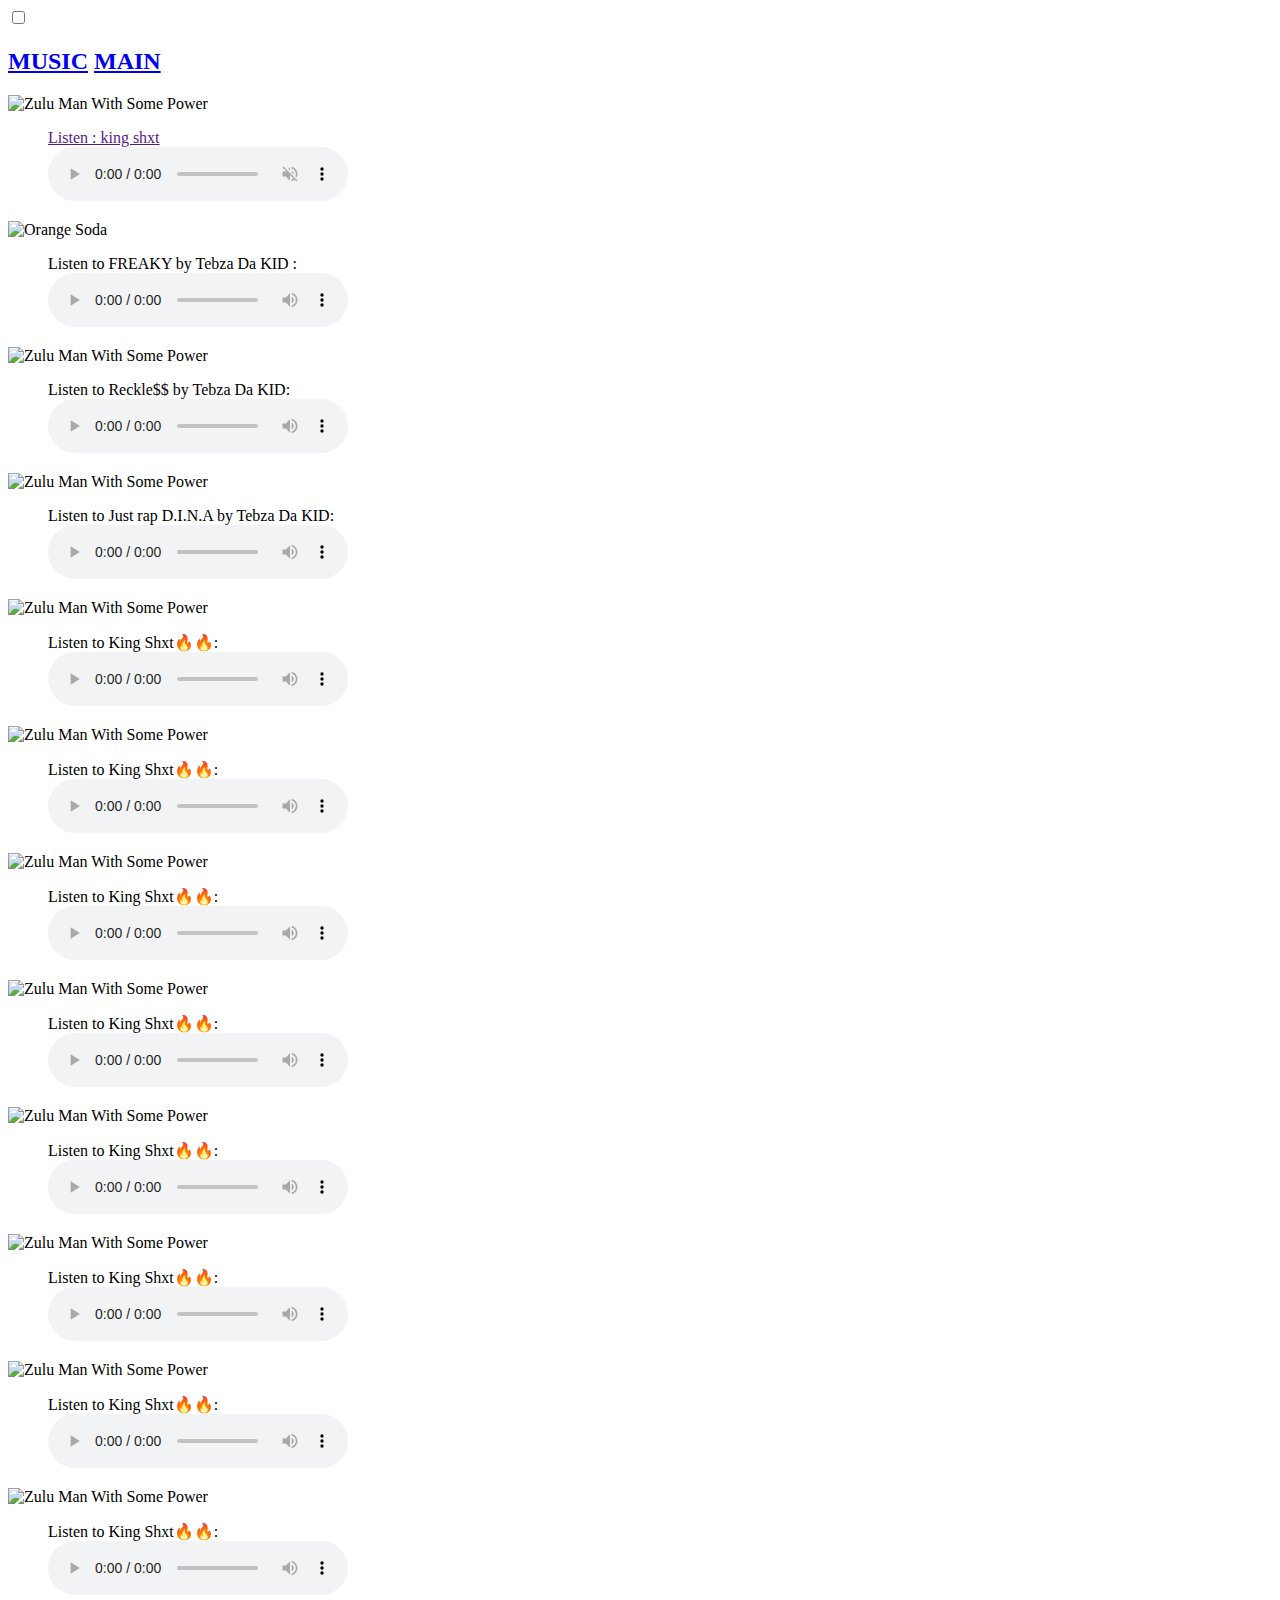
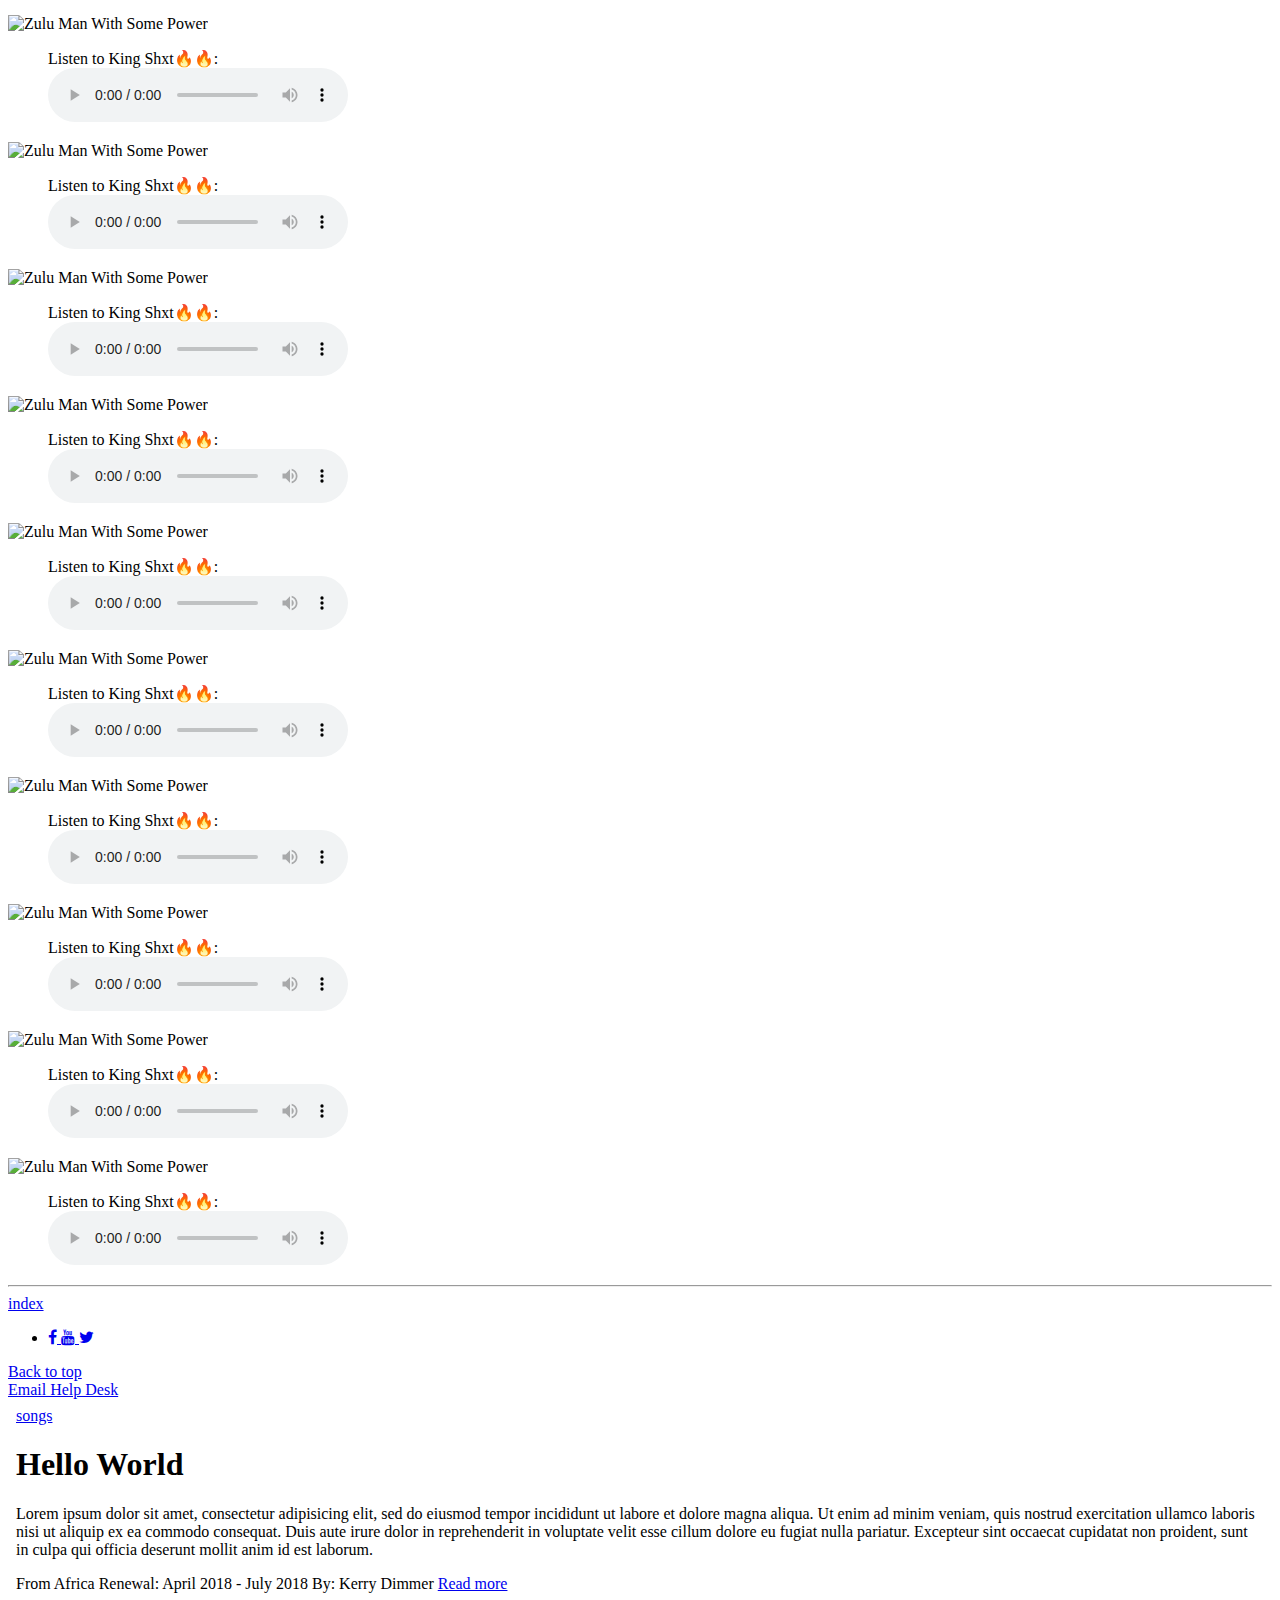
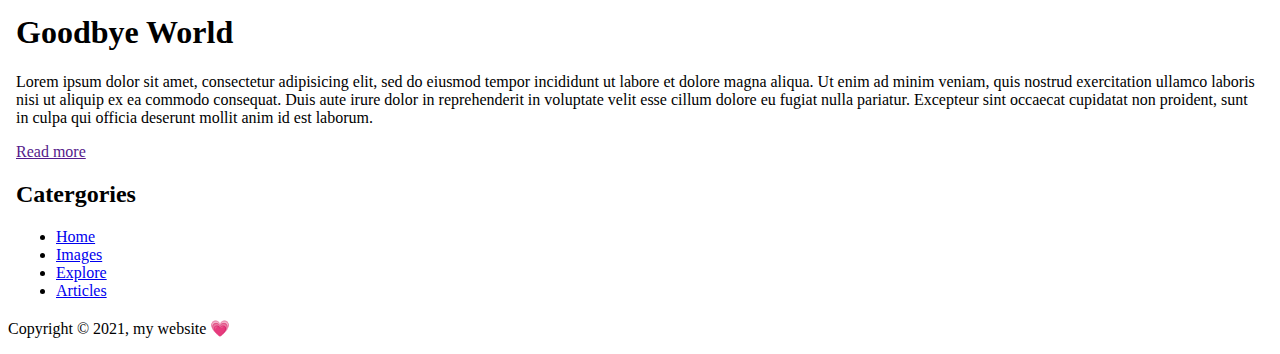
==== music.html @ 2c491a76 "Update music.html" ====
<!DOCTYPE html>
<html>
<head>
	<title>Some songs</title>
	<link rel="stylesheet" type="text/css" href="css/style.css">
	<link rel="stylesheet" href="https://stackpath.bootstrapcdn.com/font-awesome/4.7.0/css/font-awesome.min.css">
	<main>
		<div class="head-img"></div>
	</main>
</head>
<body>
	<div class="nav">
			<!--<h2 class="head"><a href="#">Music</a></h2>-->
		
			<input type="checkbox">
			<span></span>
        	<span></span>
        	<span></span>
        	<div class="menu">
        		<h2 class="head">
					<a href="#">MUSIC</a>
					<a href="C:/Users/SPESH/Desktop/Spotify/spotify.html" target="_blank">MAIN</a>
				</h2>
			<li>
				<img class="fit-picture"
				src="media/King_shit.jpg"
				alt="Zulu Man With Some Power">

				<figure>
				<figcaption><a href="">Listen : king shxt</a></figcaption>
				<audio controls autoplay muted 
				alt="Your browser does not support the codec">
				<source src="media/01 King Shit.mp3" type="audio/mpeg">
				alt="Your browser does not support the codec"
				</audio>
				</figure>
			</li>
			<!--<hr>-->
			<li class="music">
				<img class="fit-picture"
				src="media/IMG-20210303-WA0007.jpg"
				alt="Orange Soda">

				<figure>
				<figcaption>Listen to FREAKY by Tebza Da KID :</figcaption>
				<audio 
				controls
				src="media/AUD-20210303-WA0013.m4a"
				alt="Your browser does not support the codec">
				<code>audio</code> element.
				</audio>
				</figure>
			</li>
			
			<li class="music">
				<img class="fit-picture"
				src="media/IMG-20210303-WA0008.jpg"
				alt="Zulu Man With Some Power">

				<figure>
				<figcaption>Listen to Reckle$$ by Tebza Da KID:</figcaption>
				<audio 
				controls
				src="media/AUD-20210303-WA0014.mp3"
				alt="Your browser does not support the codec">
				<code>audio</code> element.
				</audio>
				</figure>
			</li>
			
			<li class="music">
				<img class="fit-picture"
				src="media/IMG-20210303-WA0006.jpg"
				alt="Zulu Man With Some Power">

				<figure>
				<figcaption>Listen to Just rap D.I.N.A by Tebza Da KID:</figcaption>
				<audio 
				controls
				src="media/AUD-20210303-WA0011.m4a"
				alt="Your browser does not support the codec">
				<code>audio</code> element.
				</audio>
				</figure>
			</li>
			
			<li class="music">
				<img class="fit-picture"
				src="media/art.jpg"
				alt="Zulu Man With Some Power">

				<figure>
				<figcaption>Listen to King Shxt🔥🔥:</figcaption>
				<audio 
				controls
				src="media/01 King Shit.mp3"
				alt="Your browser does not support the codec">
				<code>audio</code> element.
				</audio>
				</figure>
			</li>
			
			<li class="music">
				<img class="fit-picture"
				src="media/art.jpg"
				alt="Zulu Man With Some Power">

				<figure>
				<figcaption>Listen to King Shxt🔥🔥:</figcaption>
				<audio 
				controls
				src="media/01 King Shit.mp3"
				alt="Your browser does not support the codec">
				<code>audio</code> element.
				</audio>
				</figure>
			</li>
			
			<li class="music">
				<img class="fit-picture"
				src="media/art.jpg"
				alt="Zulu Man With Some Power">

				<figure>
				<figcaption>Listen to King Shxt🔥🔥:</figcaption>
				<audio 
				controls
				src="media/01 King Shit.mp3"
				alt="Your browser does not support the codec">
				<code>audio</code> element.
				</audio>
				</figure>
			</li>
			
			<li class="music">
				<img class="fit-picture"
				src="media/art.jpg"
				alt="Zulu Man With Some Power">

				<figure>
				<figcaption>Listen to King Shxt🔥🔥:</figcaption>
				<audio 
				controls
				src="media/01 King Shit.mp3"
				alt="Your browser does not support the codec">
				<code>audio</code> element.
				</audio>
				</figure>
			</li>
			
			<li class="music">
				<img class="fit-picture"
				src="media/art.jpg"
				alt="Zulu Man With Some Power">

				<figure>
				<figcaption>Listen to King Shxt🔥🔥:</figcaption>
				<audio 
				controls="blue" 
				src="media/01 King Shit.mp3"
				alt="Your browser does not support the codec">
				<code>audio</code> element.
				</audio>
				</figure>
			</li>
			
			<li class="music">
				<img class="fit-picture"
				src="media/art.jpg"
				alt="Zulu Man With Some Power">

				<figure>
				<figcaption>Listen to King Shxt🔥🔥:</figcaption>
				<audio 
				controls
				src="media/01 King Shit.mp3"
				alt="Your browser does not support the codec">
				<code>audio</code> element.
				</audio>
				</figure>
			</li>
			
			<li class="music">
				<img class="fit-picture"
				src="media/art.jpg"
				alt="Zulu Man With Some Power">

				<figure>
				<figcaption>Listen to King Shxt🔥🔥:</figcaption>
				<audio 
				controls
				src="media/01 King Shit.mp3"
				alt="Your browser does not support the codec">
				<code>audio</code> element.
				</audio>
				</figure>
			</li>
			
			<li class="music">
				<img class="fit-picture"
				src="media/art.jpg"
				alt="Zulu Man With Some Power">

				<figure>
				<figcaption>Listen to King Shxt🔥🔥:</figcaption>
				<audio 
				controls
				src="media/01 King Shit.mp3"
				alt="Your browser does not support the">
				<code>audio</code> element.
				</audio>
				</figure>
			</li>
			
			<li class="music">
				<img class="fit-picture"
				src="media/art.jpg"
				alt="Zulu Man With Some Power">

				<figure>
				<figcaption>Listen to King Shxt🔥🔥:</figcaption>
				<audio 
				controls
				src="media/01 King Shit.mp3"
				alt="Your browser does not support the">
				<code>audio</code> element.
				</audio>
				</figure>
			</li>
			
			<li class="music">
				<img class="fit-picture"
				src="media/art.jpg"
				alt="Zulu Man With Some Power">

				<figure>
				<figcaption>Listen to King Shxt🔥🔥:</figcaption>
				<audio 
				controls
				src="media/01 King Shit.mp3"
				alt="Your browser does not support the">
				<code>audio</code> element.
				</audio>
				</figure>
			</li>
			
			<li class="music">
				<img class="fit-picture"
				src="media/art.jpg"
				alt="Zulu Man With Some Power">

				<figure>
				<figcaption>Listen to King Shxt🔥🔥:</figcaption>
				<audio 
				controls
				src="media/01 King Shit.mp3"
				alt="Your browser does not support the">
				<code>audio</code> element.
				</audio>
				</figure>
			</li>
			
			<li class="music">
				<img class="fit-picture"
				src="media/art.jpg"
				alt="Zulu Man With Some Power">

				<figure>
				<figcaption>Listen to King Shxt🔥🔥:</figcaption>
				<audio 
				controls
				src="media/01 King Shit.mp3"
				alt="Your browser does not support the">
				<code>audio</code> element.
				</audio>
				</figure>
			</li>
			
			<li>
				<img class="fit-picture"
				src="media/art.jpg"
				alt="Zulu Man With Some Power">

				<figure>
				<figcaption>Listen to King Shxt🔥🔥:</figcaption>
				<audio 
				controls
				src="media/01 King Shit.mp3"
				alt="Your browser does not support the">
				<code>audio</code> element.
				</audio>
				</figure>
			</li>
			
			<li class="music">
				<img class="fit-picture"
				src="media/art.jpg"
				alt="Zulu Man With Some Power">

				<figure>
				<figcaption>Listen to King Shxt🔥🔥:</figcaption>
				<audio 
				controls
				src="media/01 King Shit.mp3"
				alt="Your browser does not support the">
				<code>audio</code> element.
				</audio>
				</figure>
			</li>
			
			<li class="music">
				<img class="fit-picture"
				src="media/art.jpg"
				alt="Zulu Man With Some Power">

				<figure>
				<figcaption>Listen to King Shxt🔥🔥:</figcaption>
				<audio 
				controls
				src="media/01 King Shit.mp3"
				alt="Your browser does not support the">
				<code>audio</code> element.
				</audio>
				</figure>
			</li>
			
			<li class="music">
				<img class="fit-picture"
				src="media/art.jpg"
				alt="Zulu Man With Some Power">

				<figure>
				<figcaption>Listen to King Shxt🔥🔥:</figcaption>
				<audio 
				controls
				src="media/01 King Shit.mp3"
				alt="Your browser does not support the">
				<code>audio</code> element.
				</audio>
				</figure>
			</li>
			
			<li class="music">
				<img class="fit-picture"
				src="media/art.jpg"
				alt="Zulu Man With Some Power">

				<figure>
				<figcaption>Listen to King Shxt🔥🔥:</figcaption>
				<audio 
				controls
				src="media/01 King Shit.mp3"
				alt="Your browser does not support the">
				<code>audio</code> element.
				</audio>
				</figure>
			</li>
			
			<li class="music">
				<img class="fit-picture"
				src="media/art.jpg"
				alt="Zulu Man With Some Power">

				<figure>
				<figcaption>Listen to King Shxt🔥🔥:</figcaption>
				<audio class="fixed" 
				controls
				src="media/01 King Shit.mp3"
				alt="Your browser does not support the">
				<code>audio</code> element.
				</audio>
				</figure>
			</li>
		</div>
	</div>
	<hr>
	<a href="index.html">index</a>


	<ul>
	    <li>
	        <a class="facebook" href="#">
	            <span></span>
	            <span></span>
	            <span></span>
	            <span></span>
	    <i class="fa fa-facebook" aria-hidden="true"></i>
	        </a>

	        <a class="youtube" href="#">
	            <span></span>
	            <span></span>
	            <span></span>
	            <span></span>
	    <i class="fa fa-youtube" aria-hidden="true"></i>
	        </a>

	        <a class="twitter" href="#">
	            <span></span>
	            <span></span>
	            <span></span>
	            <span></span>
	    <i class="fa fa-twitter" aria-hidden="true"></i>
	        </a>
	    </li>
	</ul> 


	<div>
			<a class="top" href="#top">Back to top</a>
	</div>
			<a href="mailto:spesh2802@gmail.com?subject=Email Assistance">Email Help Desk</a>
	<div>
		<object width="100%" height="500px" data="index.html"></object>
	</div>



	<p class="copyright">Copyright &copy; 2021, my website &#128151</p>
	<script src="scrpts/main.js" ></script>
</body>
</html>
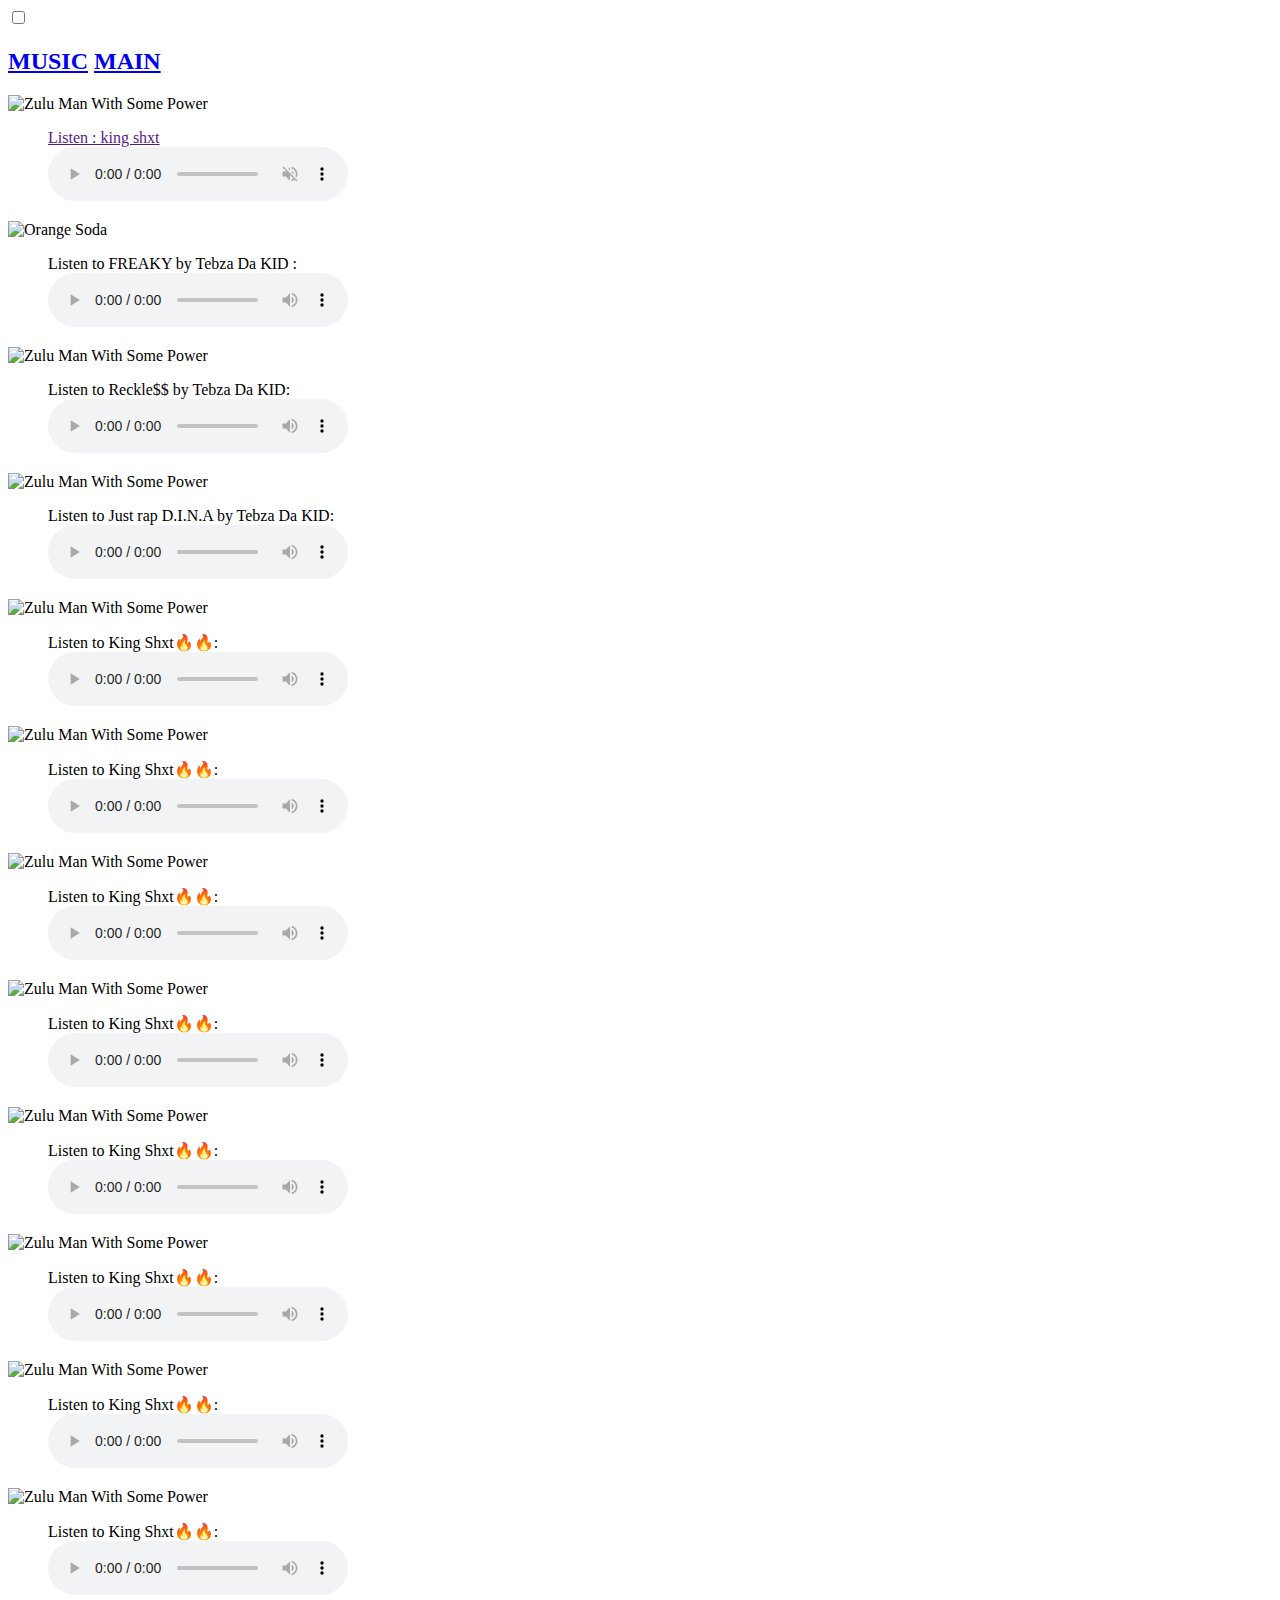
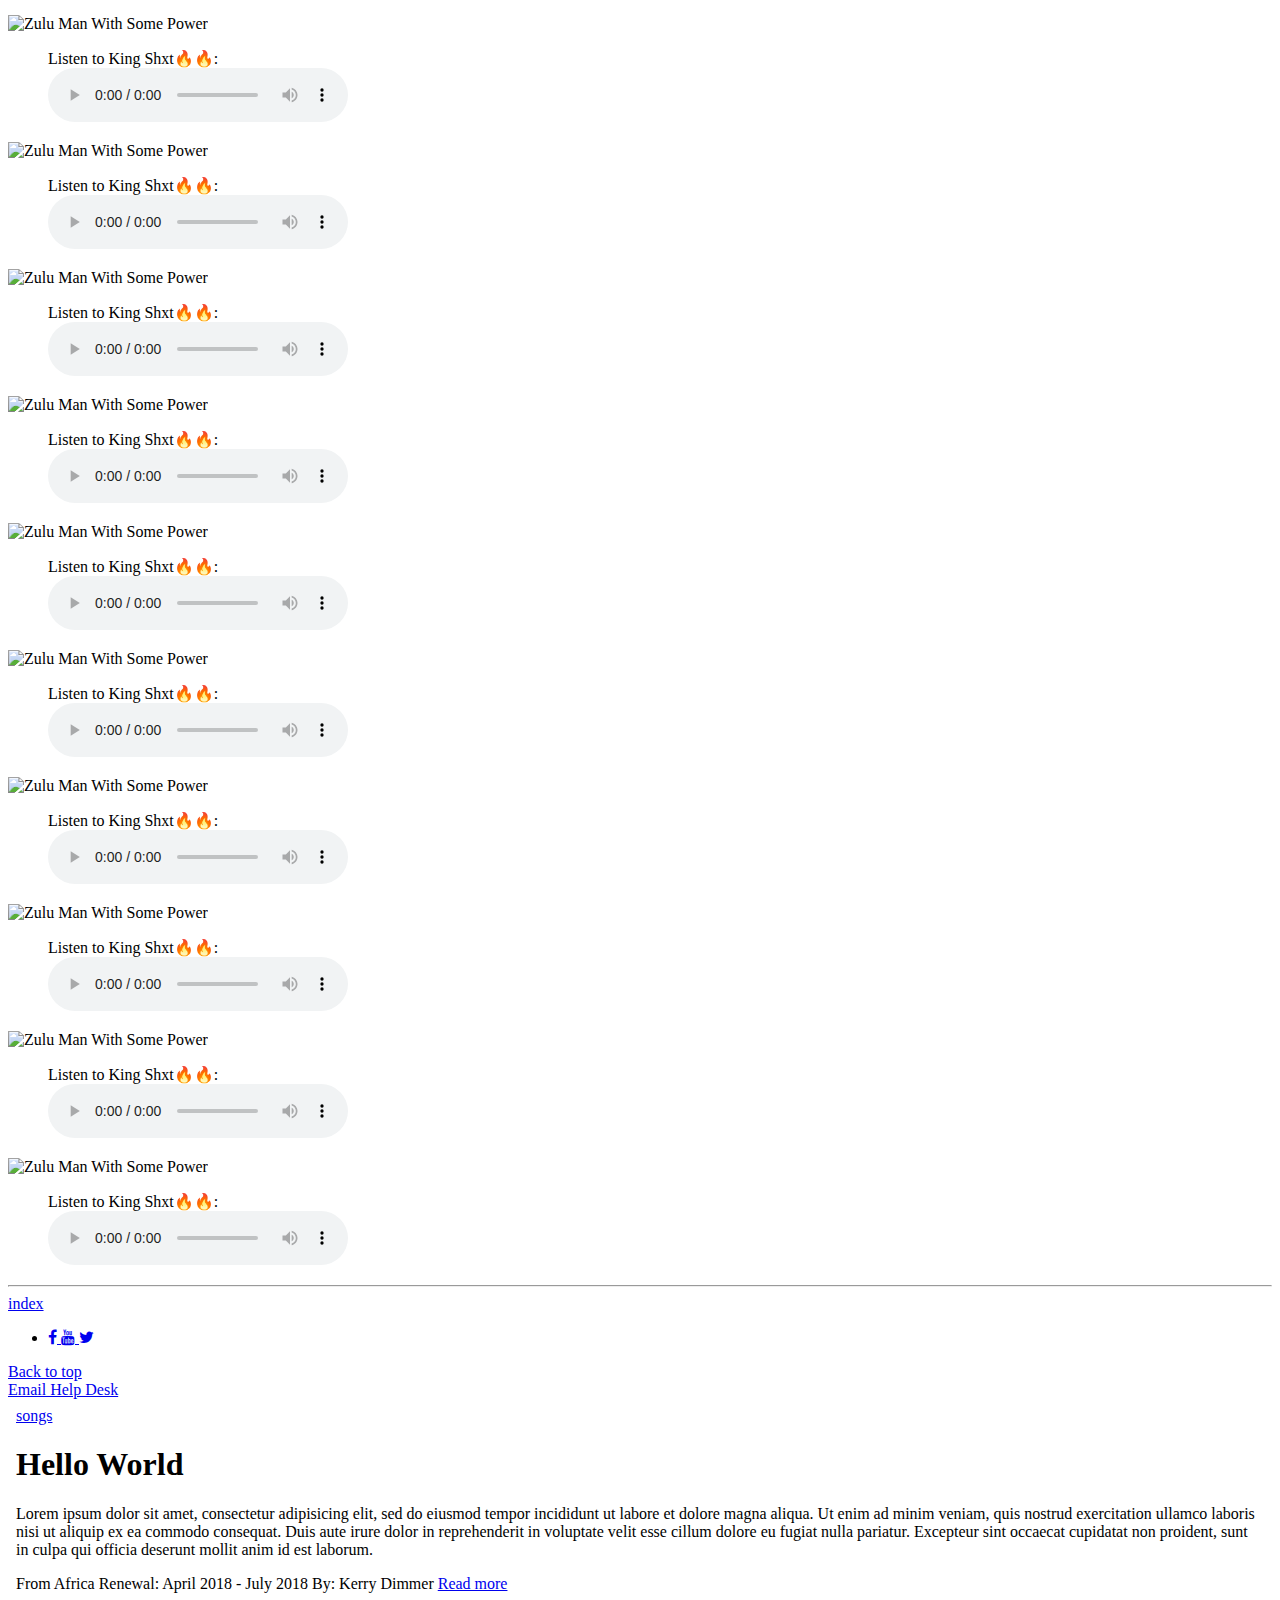
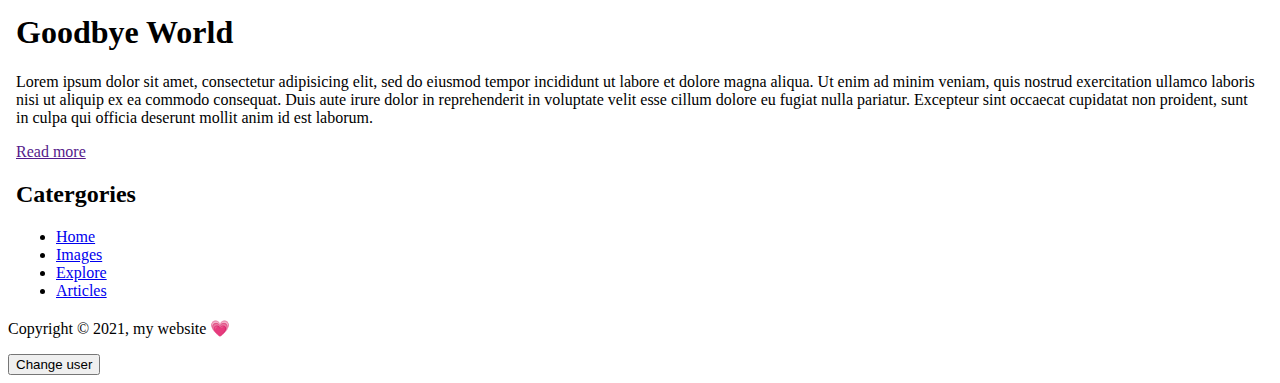
==== commit 6cf9d3ee: "Update music.html" ====
--- a/music.html
+++ b/music.html
@@ -417,6 +417,7 @@
 
 
 	<p class="copyright">Copyright &copy; 2021, my website &#128151</p>
+	<button>Change user</button>
 	<script src="scrpts/main.js" ></script>
 </body>
 </html>
